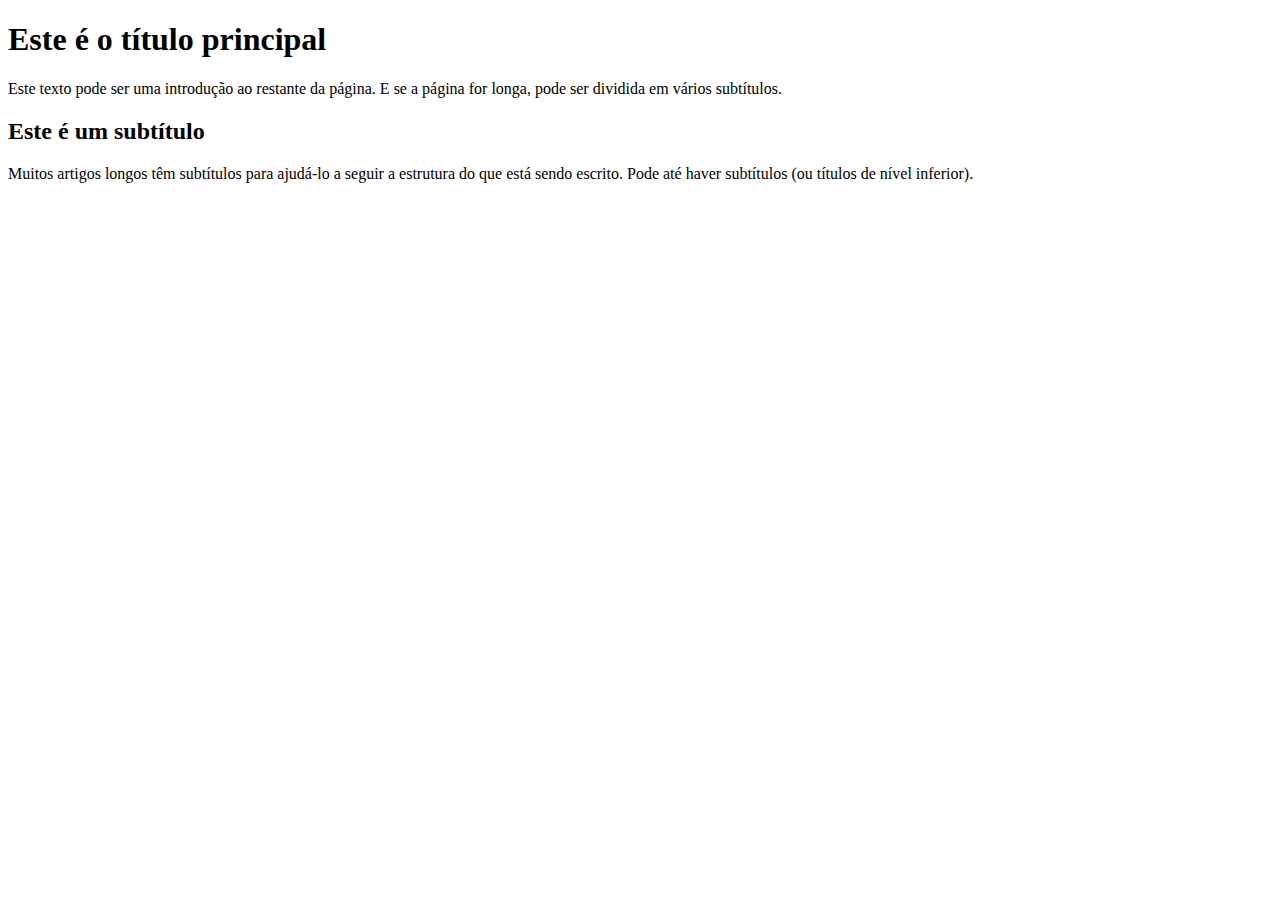
==== index.html @ 70ecc1fa "Títulos e Parágrafos" ====
<!DOCTYPE html>
<html lang="en">
<head>
    <meta charset="UTF-8">
    <meta name="viewport" content="width=device-width, initial-scale=1.0">
    <title>Aula01 - HTML5</title>
</head>
<body>
    <h1>Este é o título principal</h1>
    <p>Este texto pode ser uma introdução ao restante da página. E se a página for longa, pode ser dividida em vários subtítulos.</p>
    <h2>Este é um subtítulo</h2>
    <p>Muitos artigos longos têm subtítulos para ajudá-lo a seguir a estrutura do que está sendo escrito. Pode até haver subtítulos (ou títulos de nível inferior).</p>
</body>
</html>
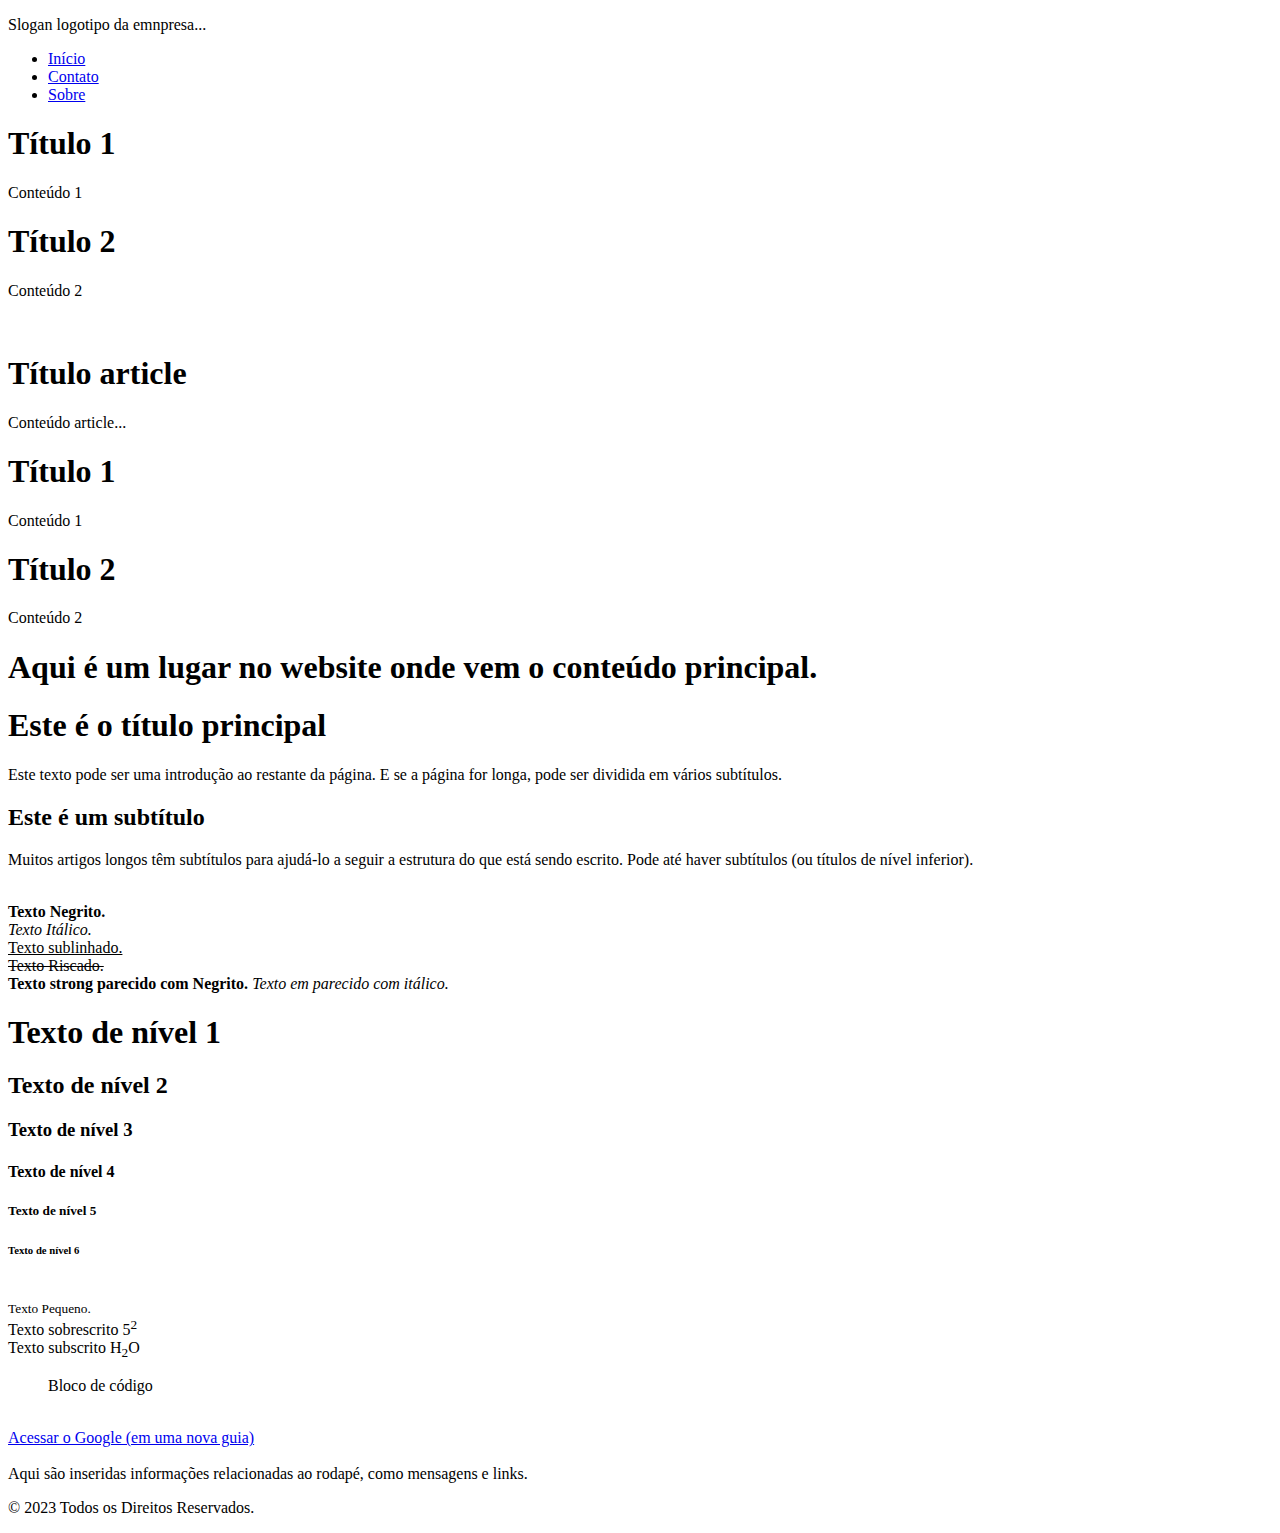
==== commit 2ee8a7ba: "TAGs Aula01" ====
--- a/index.html
+++ b/index.html
@@ -1,14 +1,88 @@
 <!DOCTYPE html>
-<html lang="en">
+<html lang="pt-br">
 <head>
     <meta charset="UTF-8">
     <meta name="viewport" content="width=device-width, initial-scale=1.0">
     <title>Aula01 - HTML5</title>
+        <!--"Podemos ter ainda dentro desta TAG os metadados e o CSS interno ou externo e JavaScript"-->
+    <meta name="Autor" content="Charles Pereira">
+    <!--<base href="https://ava.sesisenai.org.br" target="_blank">-->
+    <link rel="stylesheet" href="estilo.css">
+    <script src="codigo.js">
+        var a = 10;
+    </script>
 </head>
 <body>
-    <h1>Este é o título principal</h1>
-    <p>Este texto pode ser uma introdução ao restante da página. E se a página for longa, pode ser dividida em vários subtítulos.</p>
-    <h2>Este é um subtítulo</h2>
-    <p>Muitos artigos longos têm subtítulos para ajudá-lo a seguir a estrutura do que está sendo escrito. Pode até haver subtítulos (ou títulos de nível inferior).</p>
+    <!--"Uma forma de colocar comentários em HTML5 é desta forma."-->
+
+    <!--<div id="header">
+        Aqui são inseridos logo, itens de navegação etc.
+    </div>-->
+    <header>
+        <p> Slogan  logotipo da emnpresa... </p>
+        <nav>
+            <ul>
+                <li><a href="#">Início</a></li>
+                <li><a href="#">Contato</a></li>
+                <li><a href="#">Sobre</a></li>
+            </ul>
+        </nav>
+        <section>
+            <h1>Título 1</h1>
+            <p>Conteúdo 1</p>
+        </section>
+        <section>
+            <h1>Título 2</h1>
+            <p>Conteúdo 2</p>
+        </section>
+        <br>
+        <article>
+            <h1>Título article</h1>
+            <p>Conteúdo article...</p>
+            <aside>
+                <h1>Título 1</h1>
+                <p>Conteúdo 1</p>
+            </aside>
+            <aside>
+                <h1>Título 2</h1>
+                <p>Conteúdo 2</p>
+            </aside>
+        </article>
+    </header>
+
+    <div id="main">
+        <h1>Aqui é um lugar no website onde vem o conteúdo principal.</h1>
+        <h1>Este é o título principal</h1>
+        <p>Este texto pode ser uma introdução ao restante da página. E se a página for longa, pode ser dividida em vários subtítulos.</p>
+        <h2>Este é um subtítulo</h2>
+        <p>Muitos artigos longos têm subtítulos para ajudá-lo a seguir a estrutura do que está sendo escrito. Pode até haver subtítulos (ou títulos de nível inferior).</p>
+        <br>
+        <b>Texto Negrito.</b><br>
+        <i>Texto Itálico.</i><br>
+        <u>Texto sublinhado.</u><br>
+        <strike>Texto Riscado.</strike><br>
+        <strong>Texto strong parecido com Negrito.</strong>
+        <em>Texto em parecido com itálico.</em>
+        <h1>Texto de nível 1</h1>
+        <h2>Texto de nível 2</h2>
+        <h3>Texto de nível 3</h3>
+        <h4>Texto de nível 4</h4>
+        <h5>Texto de nível 5</h5>
+        <h6>Texto de nível 6</h6>
+        <br>
+        <small>Texto Pequeno.</small><br>
+        Texto sobrescrito 5<sup>2</sup><br>
+        Texto subscrito H<sub>2</sub>O<br>
+        <blockquote>Bloco de código</blockquote><br>
+        <a href="https://www.google.com.br" target="_blank">Acessar o Google (em uma nova guia)</a>
+    
+
+    </div>
+    <br>
+    <div id="footer">
+        Aqui são inseridas informações relacionadas ao rodapé, como mensagens e links.
+        <p>© 2023 Todos os Direitos Reservados.</p>
+    </div>
+   
 </body>
 </html>